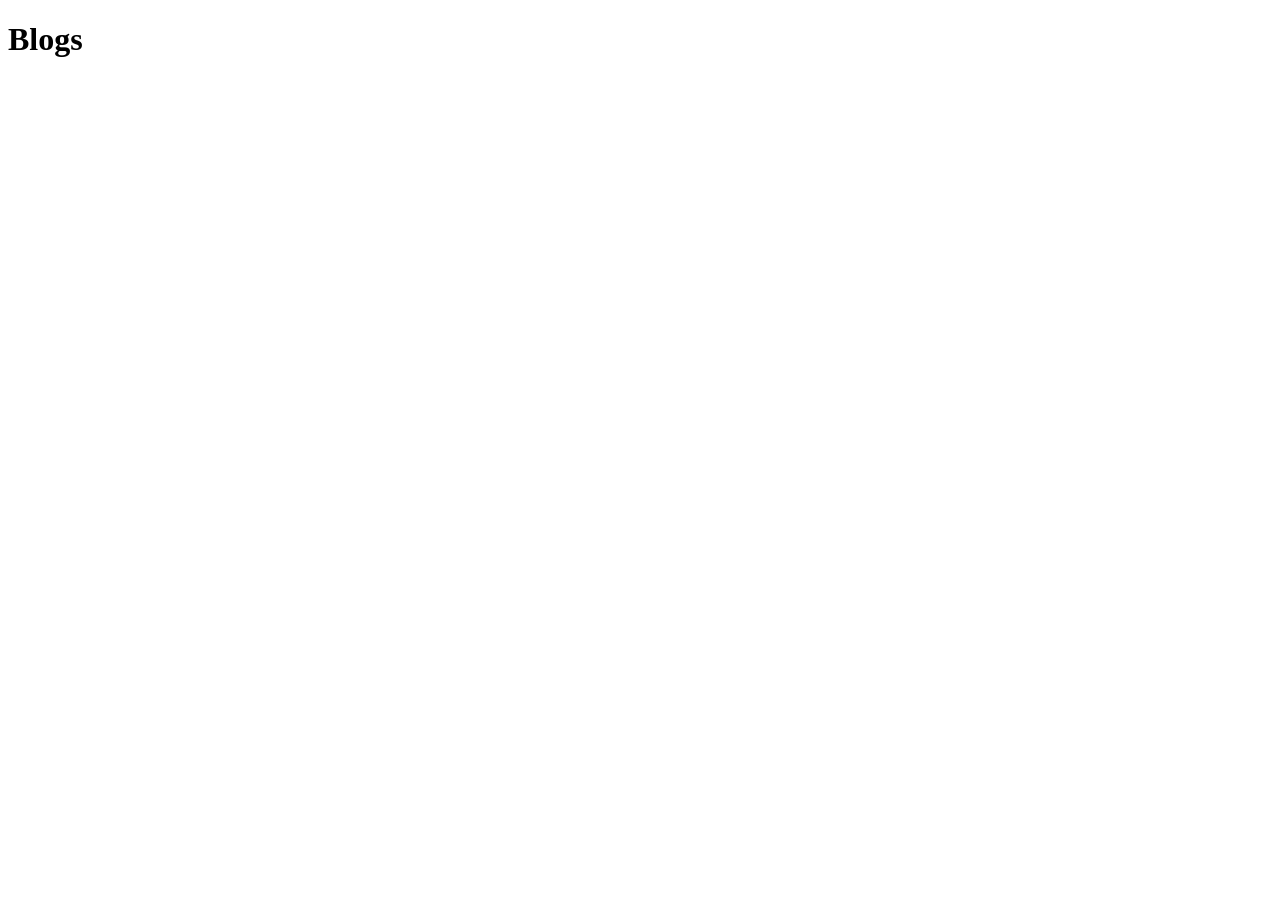
==== blogs.html @ 6cfb193d "Create blogs.html" ====
<!DOCTYPE html>
<html lang="en">
<head>
  <meta charset="UTF-8" />
  <meta name="viewport" content="width=device-width, initial-scale=1.0" />
  <title>Blogs — Supta</title>
  <link rel="icon" type="image/svg+xml" href="favicon.svg" />
  <link rel="preconnect" href="https://fonts.googleapis.com" />
  <link rel="preconnect" href="https://fonts.gstatic.com" crossorigin />
  <link
    href="https://fonts.googleapis.com/css2?family=IBM+Plex+Mono:wght@400;500&family=Source+Serif+4:ital,wght@0,400;0,600;1,400&display=swap"
    rel="stylesheet"
  />
  <link rel="stylesheet" href="css/style.css" />
</head>
<body data-page="blogs">

  <header id="site-nav" class="topbar"></header>

  <main>
    <h1 class="page-title">Blogs</h1>
    <ol class="post-index" id="post-index"></ol>
    <div id="feed"></div>
  </main>

  <script src="js/nav.js"></script>
  <script src="js/posts-data.js"></script>
  <script src="js/blogs.js"></script>
</body>
</html>
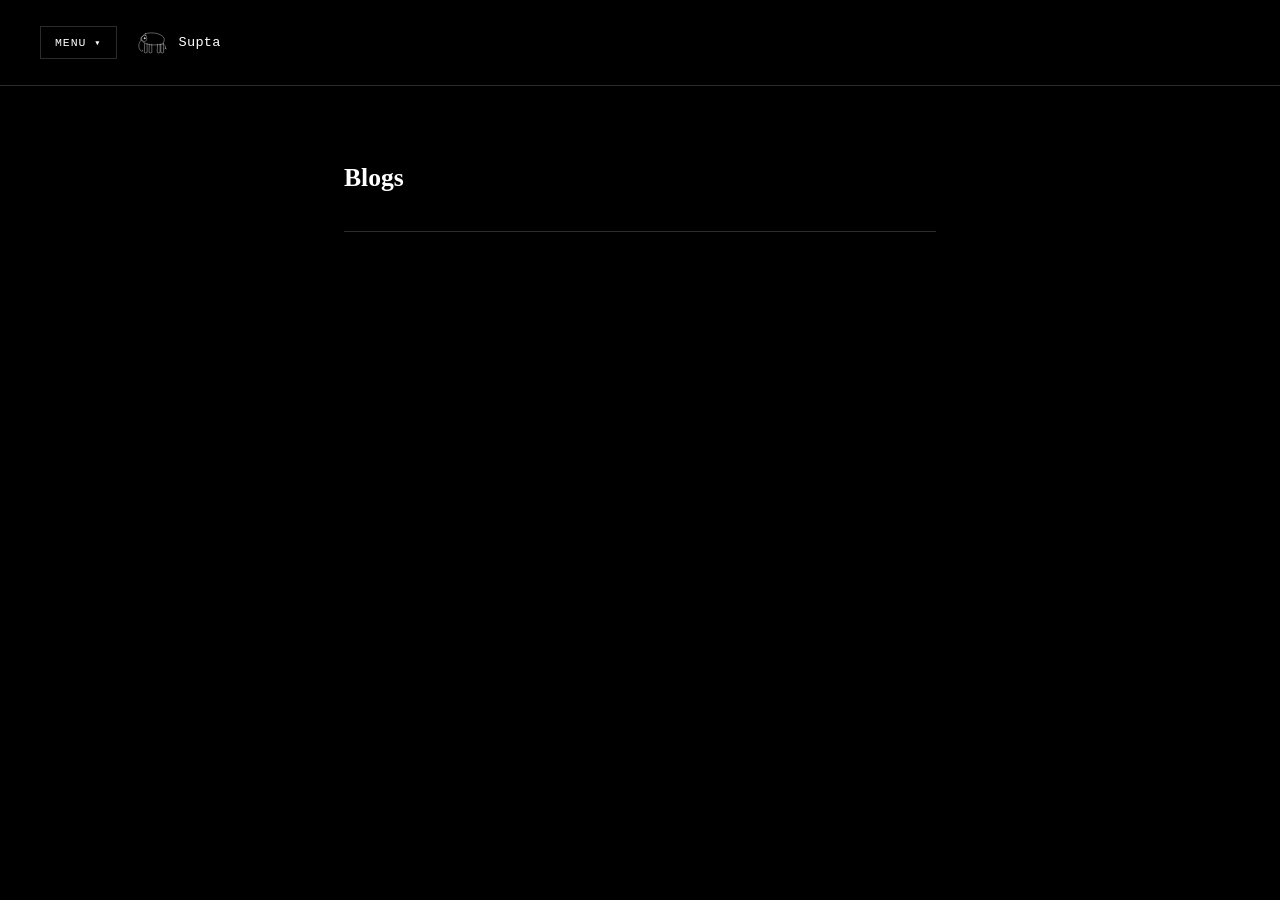
==== commit fbee8a06: "Update blogs.html" ====
--- a/blogs.html
+++ b/blogs.html
@@ -11,7 +11,7 @@
     href="https://fonts.googleapis.com/css2?family=IBM+Plex+Mono:wght@400;500&family=Source+Serif+4:ital,wght@0,400;0,600;1,400&display=swap"
     rel="stylesheet"
   />
-  <link rel="stylesheet" href="css/style.css" />
+  <link rel="stylesheet" href="style.css" />
 </head>
 <body data-page="blogs">
 
@@ -23,8 +23,8 @@
     <div id="feed"></div>
   </main>
 
-  <script src="js/nav.js"></script>
-  <script src="js/posts-data.js"></script>
-  <script src="js/blogs.js"></script>
+  <script src="nav.js"></script>
+  <script src="posts-data.js"></script>
+  <script src="blogs.js"></script>
 </body>
 </html>
--- a/style.css
+++ b/style.css
@@ -0,0 +1,265 @@
+/* ---------------------------------------------------------
+   Tokens
+--------------------------------------------------------- */
+:root {
+  --bg:      #000000;
+  --ink:     #ffffff;
+  --muted:   #8a8a8a;
+  --line:    #2b2b2b;
+
+  --serif: 'Source Serif 4', 'Iowan Old Style', Georgia, 'Times New Roman', serif;
+  --mono:  'IBM Plex Mono', 'SF Mono', 'Courier New', monospace;
+
+  --content-max: 640px;
+}
+
+* { box-sizing: border-box; }
+
+html { -webkit-text-size-adjust: 100%; }
+
+body {
+  margin: 0;
+  background: var(--bg);
+  color: var(--ink);
+  font-family: var(--serif);
+  font-size: 17px;
+  line-height: 1.6;
+  -webkit-font-smoothing: antialiased;
+}
+
+a { color: inherit; }
+
+::selection { background: #ffffff; color: #000000; }
+
+/* ---------------------------------------------------------
+   Top bar: dropdown menu + elephant mark
+--------------------------------------------------------- */
+.topbar {
+  display: flex;
+  align-items: center;
+  gap: 18px;
+  padding: 26px 40px;
+  border-bottom: 1px solid var(--line);
+}
+
+.dropdown {
+  position: relative;
+}
+
+.dropdown-trigger {
+  font-family: var(--mono);
+  font-size: 0.72rem;
+  text-transform: uppercase;
+  letter-spacing: 0.08em;
+  background: none;
+  border: 1px solid var(--line);
+  color: var(--ink);
+  padding: 9px 14px;
+  cursor: pointer;
+  display: flex;
+  align-items: center;
+  gap: 8px;
+}
+
+.dropdown-trigger:hover,
+.dropdown-trigger[aria-expanded="true"] {
+  border-color: var(--ink);
+}
+
+.dropdown-caret {
+  font-size: 0.65rem;
+  transition: transform 0.15s ease;
+}
+
+.dropdown-trigger[aria-expanded="true"] .dropdown-caret {
+  transform: rotate(180deg);
+}
+
+.dropdown-panel {
+  position: absolute;
+  top: calc(100% + 6px);
+  left: 0;
+  min-width: 150px;
+  background: var(--bg);
+  border: 1px solid var(--line);
+  display: none;
+  flex-direction: column;
+  z-index: 20;
+}
+
+.dropdown-panel.open { display: flex; }
+
+.dropdown-panel a {
+  padding: 11px 14px;
+  font-family: var(--mono);
+  font-size: 0.72rem;
+  text-transform: uppercase;
+  letter-spacing: 0.06em;
+  color: var(--muted);
+  text-decoration: none;
+  border-bottom: 1px solid var(--line);
+}
+
+.dropdown-panel a:last-child { border-bottom: none; }
+
+.dropdown-panel a:hover,
+.dropdown-panel a.active {
+  color: var(--ink);
+  background: #0d0d0d;
+}
+
+.brand {
+  display: flex;
+  align-items: center;
+  gap: 10px;
+  text-decoration: none;
+  color: var(--ink);
+}
+
+.brand-mark {
+  width: 34px;
+  height: auto;
+  color: var(--ink);
+}
+
+.brand-mark path,
+.brand-mark circle {
+  stroke: var(--ink);
+}
+
+.brand-name {
+  font-family: var(--mono);
+  font-size: 0.85rem;
+  letter-spacing: 0.02em;
+}
+
+/* ---------------------------------------------------------
+   Main content
+--------------------------------------------------------- */
+main {
+  max-width: var(--content-max);
+  margin: 0 auto;
+  padding: 72px 24px 120px;
+}
+
+/* Home page description */
+.home-lede {
+  font-family: var(--serif);
+  font-size: 1.35rem;
+  line-height: 1.6;
+  margin: 0 0 1em;
+}
+
+.home-lede:last-child { margin-bottom: 0; }
+
+/* ---------------------------------------------------------
+   Blogs page
+--------------------------------------------------------- */
+.page-title {
+  font-family: var(--serif);
+  font-weight: 600;
+  font-size: 1.6rem;
+  margin: 0 0 32px;
+}
+
+.post-index {
+  list-style: none;
+  margin: 0 0 56px;
+  padding: 0;
+  border-top: 1px solid var(--line);
+}
+
+.post-index li {
+  border-bottom: 1px solid var(--line);
+}
+
+.post-index a {
+  display: flex;
+  align-items: baseline;
+  justify-content: space-between;
+  gap: 16px;
+  padding: 14px 2px;
+  text-decoration: none;
+  color: var(--ink);
+  font-family: var(--serif);
+  font-size: 1rem;
+}
+
+.post-index a:hover { color: var(--muted); }
+
+.index-title {
+  display: flex;
+  align-items: baseline;
+  gap: 12px;
+  min-width: 0;
+}
+
+.index-num {
+  font-family: var(--mono);
+  font-size: 0.72rem;
+  color: var(--muted);
+  flex-shrink: 0;
+}
+
+.index-date {
+  font-family: var(--mono);
+  font-size: 0.68rem;
+  color: var(--muted);
+  text-transform: uppercase;
+  letter-spacing: 0.06em;
+  white-space: nowrap;
+}
+
+/* Full entries */
+.entry {
+  padding: 34px 0;
+  border-bottom: 1px solid var(--line);
+  scroll-margin-top: 24px;
+}
+
+.entry:first-child { padding-top: 0; }
+.entry:last-child { border-bottom: none; }
+
+.entry-date {
+  display: block;
+  font-family: var(--mono);
+  font-size: 0.72rem;
+  text-transform: uppercase;
+  letter-spacing: 0.08em;
+  color: var(--muted);
+  margin-bottom: 12px;
+}
+
+.entry-title {
+  font-family: var(--serif);
+  font-weight: 600;
+  font-size: 1.28rem;
+  margin: 0 0 10px;
+  line-height: 1.35;
+}
+
+.entry-body {
+  font-size: 1.03rem;
+  line-height: 1.75;
+}
+
+.entry-body p { margin: 0 0 1em; }
+.entry-body p:last-child { margin-bottom: 0; }
+
+.empty {
+  font-family: var(--mono);
+  font-size: 0.85rem;
+  color: var(--muted);
+}
+
+/* ---------------------------------------------------------
+   Responsive
+--------------------------------------------------------- */
+@media (max-width: 600px) {
+  .topbar { padding: 20px 24px; }
+  main { padding: 48px 20px 80px; }
+  body { font-size: 16px; }
+  .home-lede { font-size: 1.15rem; }
+  .entry-title { font-size: 1.15rem; }
+  .post-index a { flex-direction: column; align-items: flex-start; gap: 4px; }
+}
